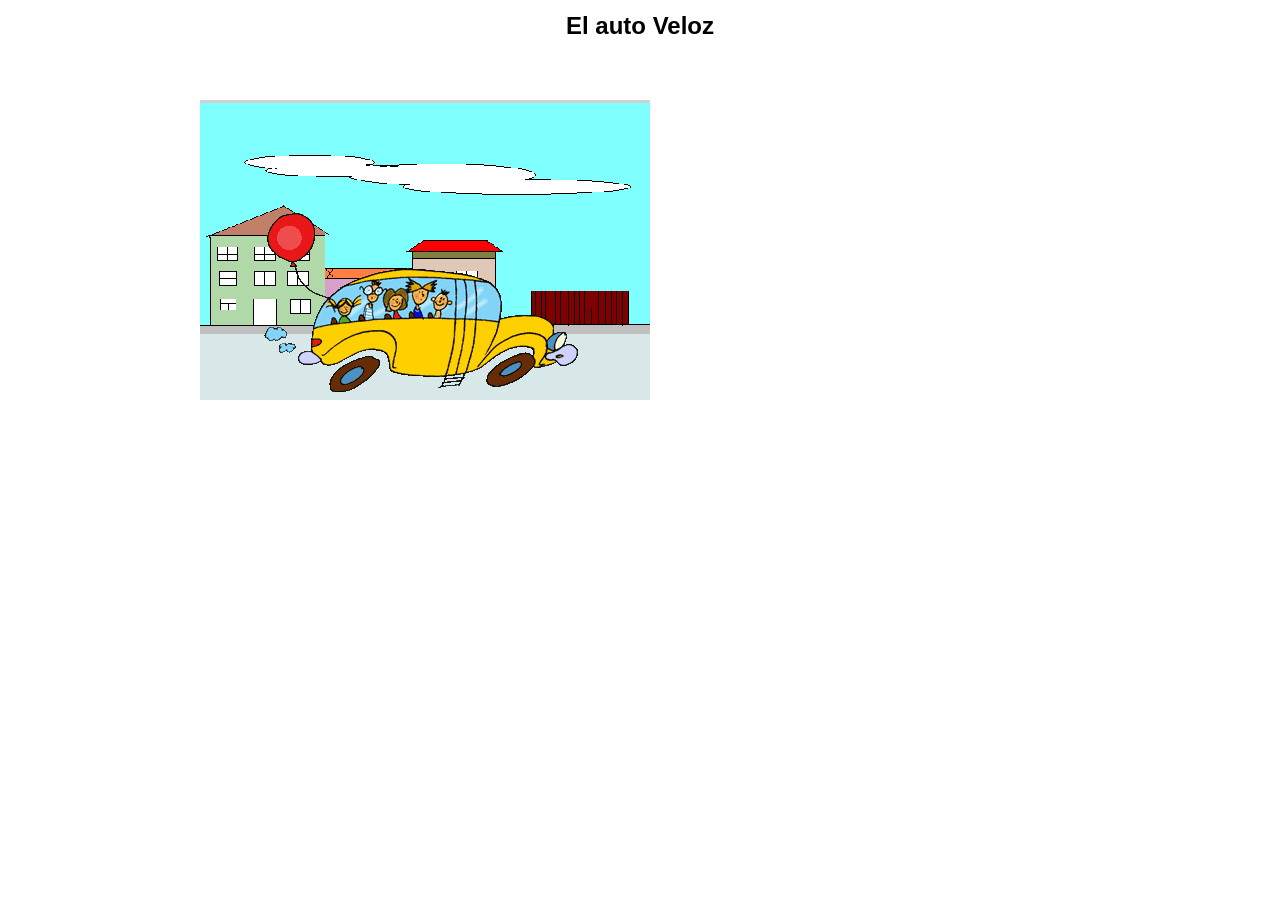
==== Coche/coche.html @ 85ed940b "." ====
<!DOCTYPE html>
<html lang="es">
<head>
   <meta charset="UTF-8">
	<link rel="stylesheet" type="text/css" href="css/estilos.css">
	<script src="js/scriptt.js"></script>
	<title>Ejercicio coche</title> 
</head>
<body>
<h1>El auto Veloz</h1>
<div id="contenedor">
   <div id="fondouno">
      <img src="img/calle.gif" alt="Dibujo fachadas edificio en una calle" >
   </div>
   <div id="fondodos">
      <img src="img/calle.gif" alt="Dibujo fachadas edificio en una calle" >
   </div>
   <div id="autobus">
      <img src="img/autobus.gif" alt="Imagen animada de un autobus escolar" >
   </div>
</div>
</body>
</html>
---- Coche/css/estilos.css ----
* { 
	margin: 0px auto; 
	padding: 0px; 
}
h1 { 
	font:bold 1.5em arial; 
	text-align: center; 
	padding: 0.5em ; 
}
#contenedor { 
	/*El posicionamiento absoluto se emplea para establecer de forma exacta la posición en la que se muestra la caja de un elemento. Posteriormente, se indica la posición de la caja con las propiedades top, right, bottom y left*/
	position: absolute; 
	top: 100px; 
	left: 200px; 
	width: 450px; 
    height: 300px; 
    overflow: hidden; /*El contenido que se salga del contenedor se ocultará*/
}
#fondouno { 
	position: absolute; 
	top: 0px; 
	left: 0px; 
}

#fondodos { 
	position: absolute; 
	top: 0px; 
	left: 450px; 
}

#autobus { 
	position: absolute; 
	top: 100px; 
}
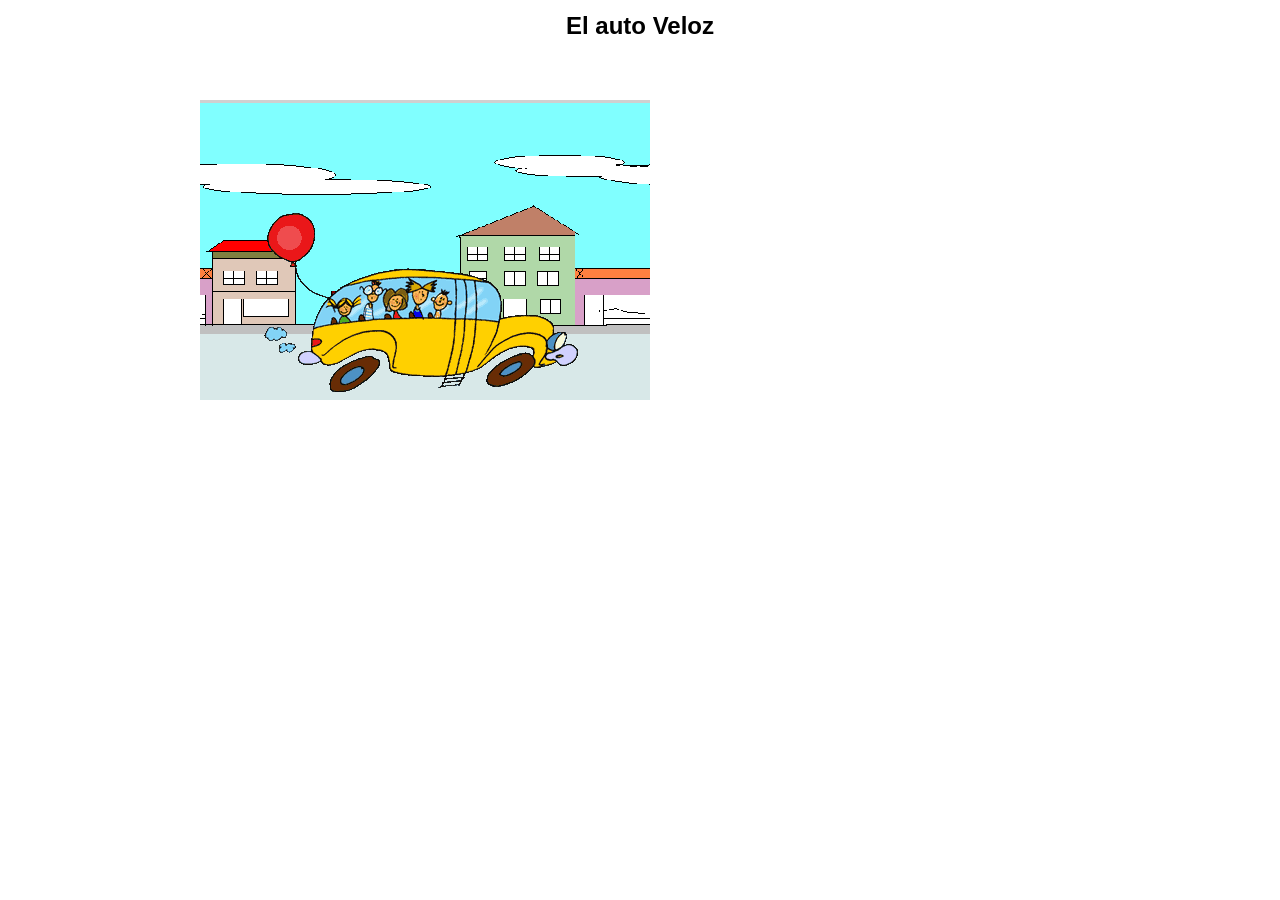
==== commit 0e6e8923: "." ====
--- a/Coche/coche.html
+++ b/Coche/coche.html
@@ -3,7 +3,7 @@
 <head>
    <meta charset="UTF-8">
 	<link rel="stylesheet" type="text/css" href="css/estilos.css">
-	<script src="js/scriptt.js"></script>
+	<script src="js/script.js"></script>
 	<title>Ejercicio coche</title> 
 </head>
 <body>
